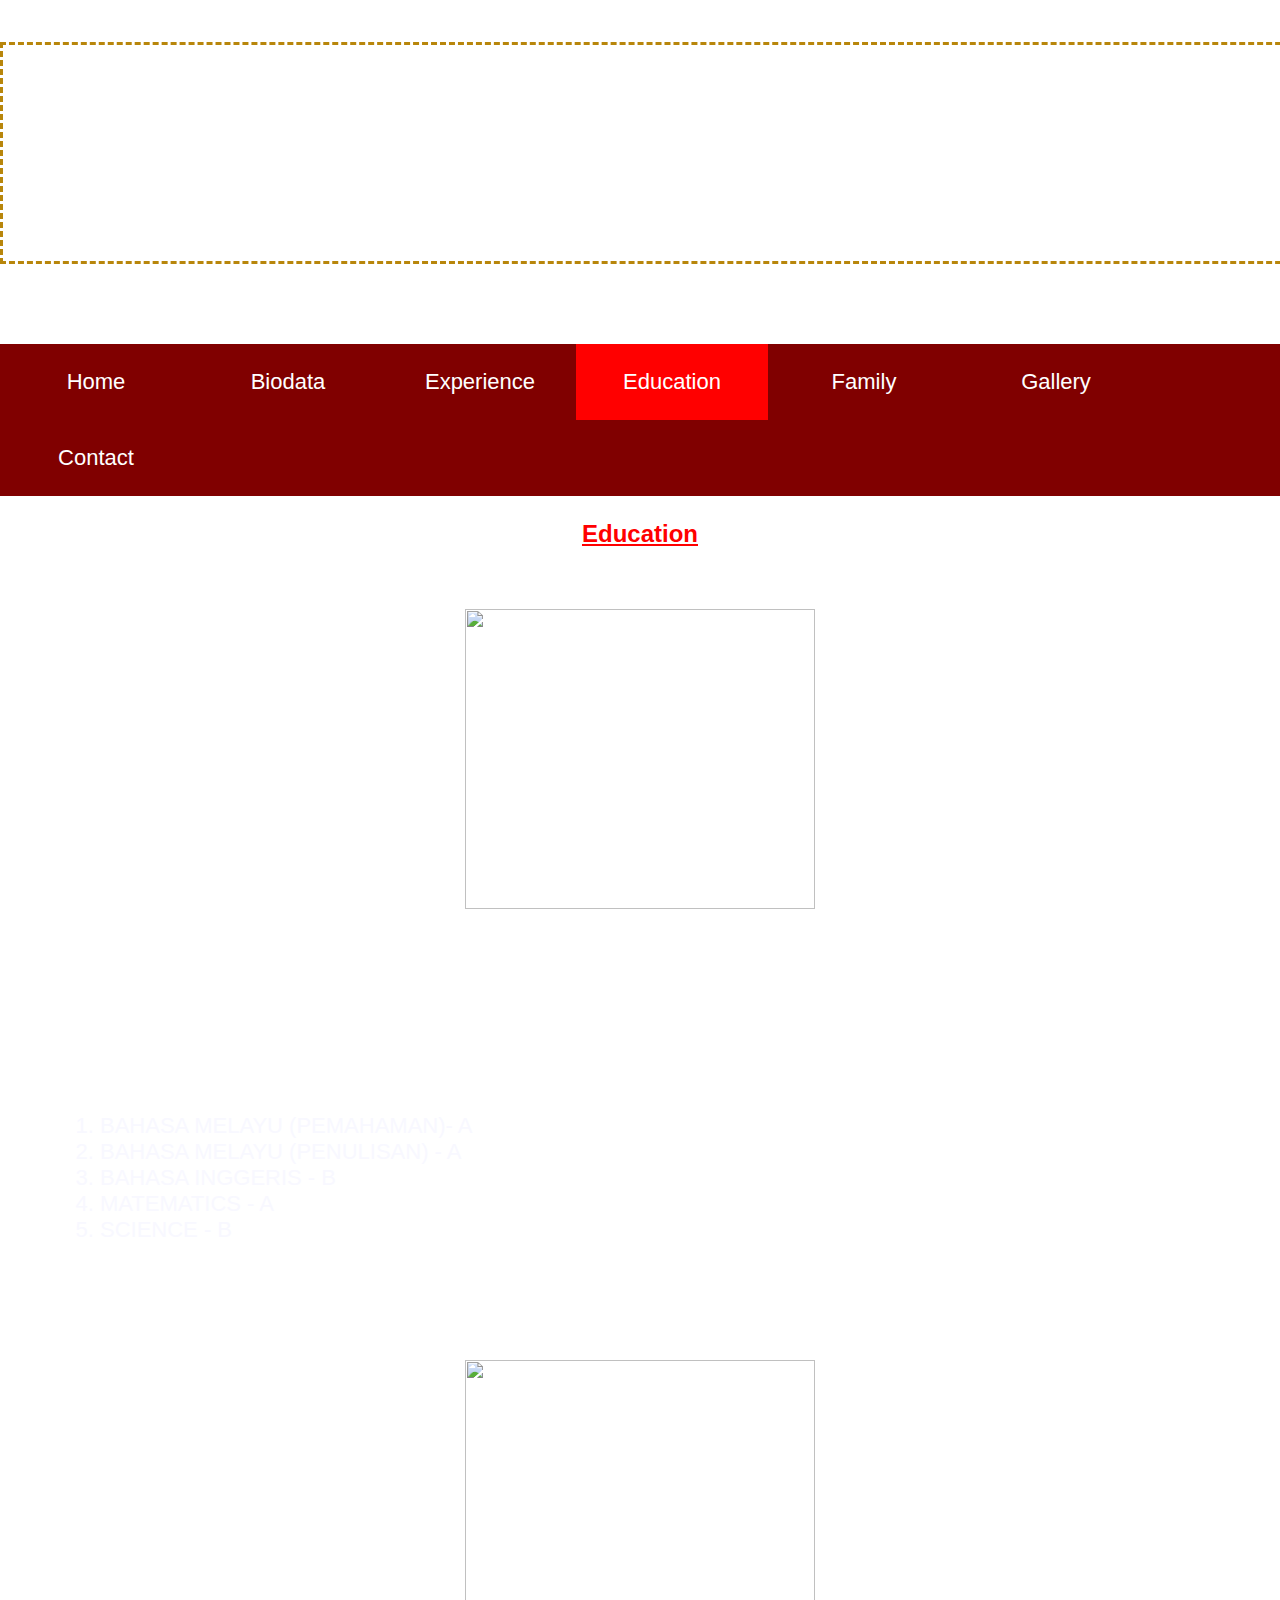
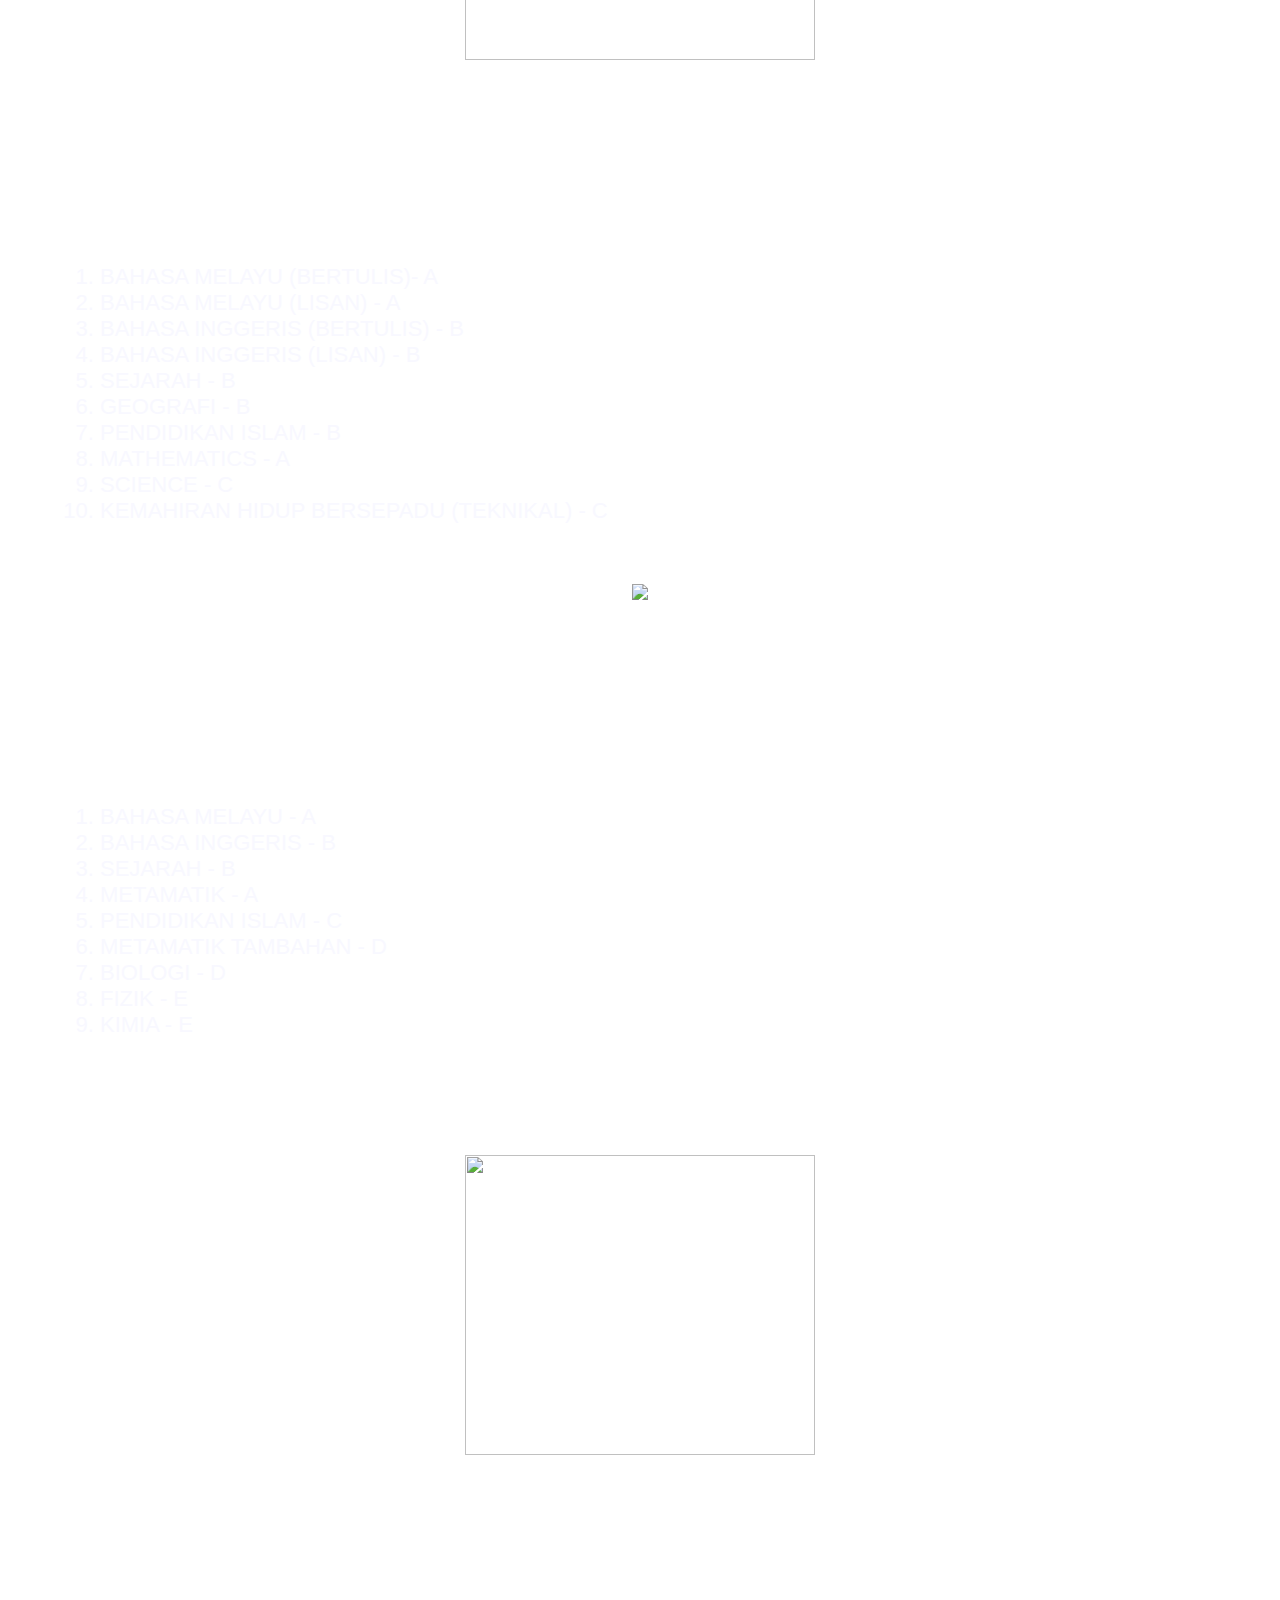
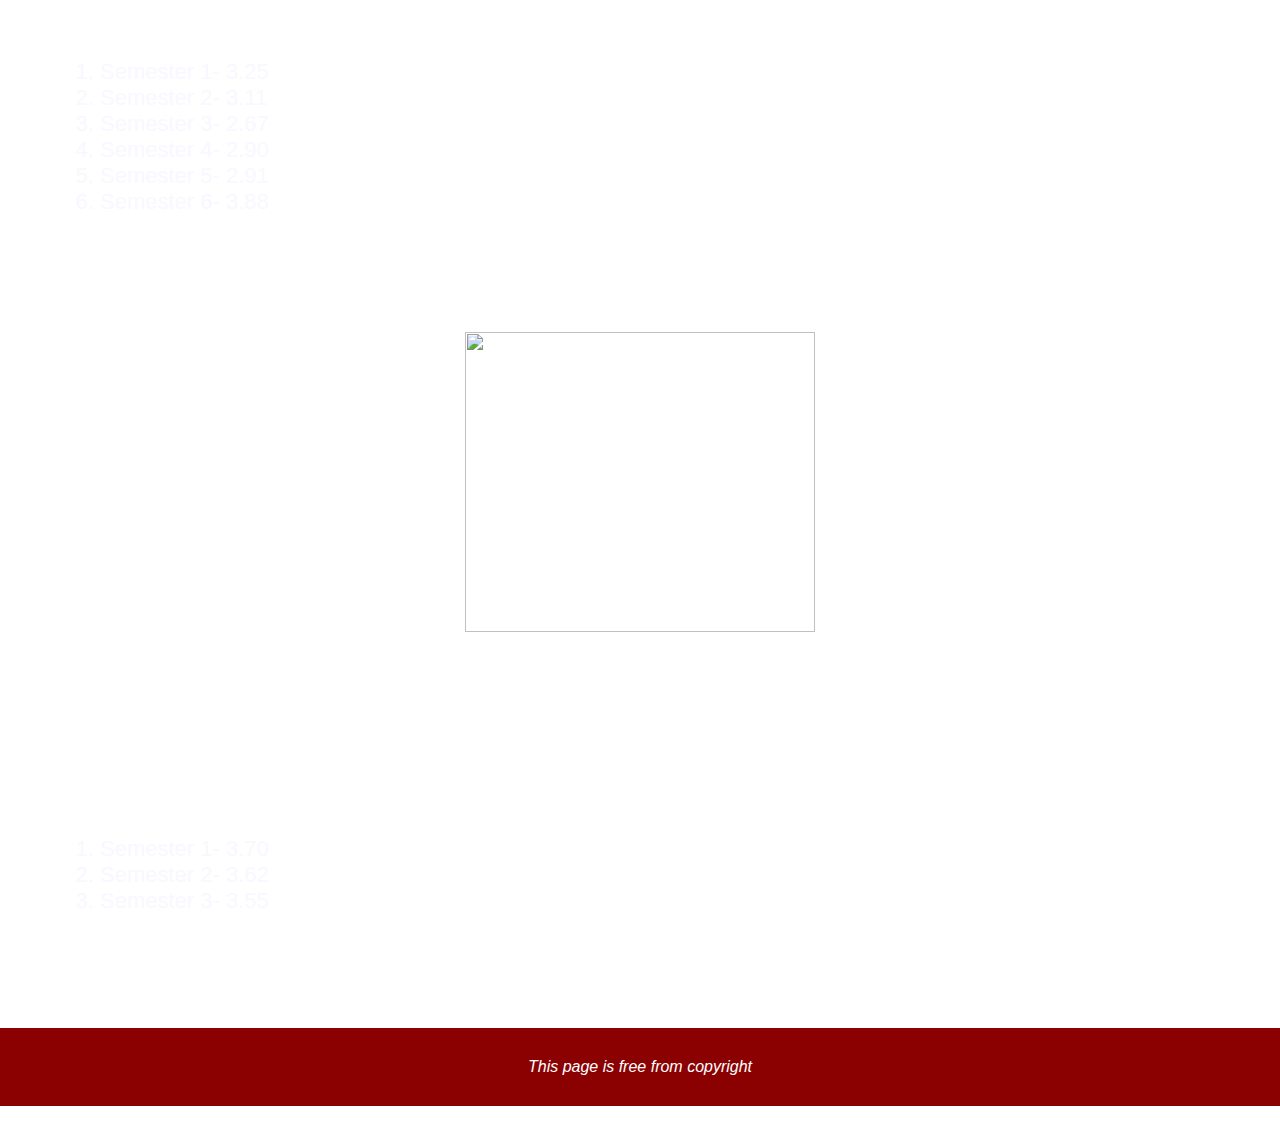
==== education.html @ 0723438c "Add files via upload" ====
<!DOCTYPE html>
<html>
<head>
	<meta charset="utf-8">
	<meta name="viewport" content="width=device-width, initial-scale=1">
	<title>EDUCATION</title>
	<link rel="stylesheet" type="text/css" href="cssstyling.css">
</head>
<body>

<div class="header">
  <h2>MUHAMMAD FAIZ BIN CHE MOHD HAZLIN SHFARMAN</h2>
  <p style="color: white;"><i>"just a person who want to have a peaceful life"</i></p>
</div>

<ul>
  <li><a href="index.html">Home</a></li>
  <li><a href="biodata.html">Biodata</a></li>
  <li><a href="experience.html">Experience</a></li>
  <li><a class="active">Education</a></li>
  <li><a href="family.html">Family</a></li>
  <li><a href="gallery.html">Gallery</a></li>
  <li><a href="contact.html">Contact</a></li>
</ul>

<h3>Education</h3>


    <h4>Primary School</h4>

        <center><img src="photo/sk1.jpg" height="300px" width="350px"></center>

        <p>Sekolah Kebangsaan Jelawat (2007-2012)</p>

        <ul style="list-style-type: tigre; background-color: transparent;color: ghostwhite; overflow: visible; padding: 60px; position: static;">
                <p style="text-align: left; font-size: 26px;">UPSR (3A 2B)</p>
                <ol style="text-align: left;">
                        <li>BAHASA MELAYU (PEMAHAMAN)- A</li><br>
                        <li>BAHASA MELAYU (PENULISAN) - A</li><br>
                        <li>BAHASA INGGERIS - B</li><br>
                        <li>MATEMATICS - A</li><br>
                        <li>SCIENCE - B</li><br>
                </ol>
        </ul>

        <h4>Secondary School</h4>

        <center><img src="photo/sk5.jpg" height="300px" width="350px"></center>
        <p>Sekolah Menengah Kebangsaan Wangsa Maju Seksyen 2 (2013-2016)</p>

        <ul style="list-style-type: tigre; background-color: transparent;color: ghostwhite; overflow: visible; padding: 60px; position: static;">
                <p style="text-align: left; font-size: 26px;">PT3 (3A 5B 2C)</p>
                <ol style="text-align: left;">
                        <li>BAHASA MELAYU (BERTULIS)- A</li><br>
                        <li>BAHASA MELAYU (LISAN) - A</li><br>
                        <li>BAHASA INGGERIS (BERTULIS) - B</li><br>
                        <li>BAHASA INGGERIS (LISAN) - B</li><br>
                        <li>SEJARAH - B</li><br>
                        <li>GEOGRAFI - B</li><br>
                        <li>PENDIDIKAN ISLAM - B</li><br>
                        <li>MATHEMATICS - A</li><br>
                        <li>SCIENCE - C</li><br>
                        <li>KEMAHIRAN HIDUP BERSEPADU (TEKNIKAL) - C</li><br>
                </ol>
        </ul>
       

       <center><img src="photo/sk2.jpg" height="300px" height="350px"></center>
       <p>Sekolah Menengah Kebangsaan Sungai Long (2017)</p>

        <ul style="list-style-type: tigre; background-color: transparent;color: ghostwhite; overflow: visible; padding: 60px; position: static;">
                <p style="text-align: left; font-size: 26px;">SPM (2A 2B 1C 2D 2E)</p>
                <ol style="text-align: left;">
                        <li>BAHASA MELAYU - A</li><br>
                        <li>BAHASA INGGERIS - B</li><br>
                        <li>SEJARAH - B</li><br>
                        <li>METAMATIK - A</li><br>
                        <li>PENDIDIKAN ISLAM - C</li><br>
                        <li>METAMATIK TAMBAHAN - D</li><br>
                        <li>BIOLOGI - D</li><br>
                        <li>FIZIK - E</li><br>
                        <li>KIMIA - E</li><br>
                </ol>
        </ul>

<h4>Diploma</h4>
        
        <center><img src="photo/sk3.jpg" height="300px" width="350px"></center>
        <p>Kolej Profesional Mara (2019-2020)</p>

         <ul style="list-style-type: square; background-color: transparent;color: ghostwhite; overflow: visible; padding: 60px; position: static;">
        <p style="text-align: left; font-size: 26px;">CGPA (3.08)</p>
        <ol style="text-align: left;">
                        <li>Semester 1- 3.25</li><br>
                        <li>Semester 2- 3.11</li><br>
                        <li>Semester 3- 2.67</li><br>
                        <li>Semester 4- 2.90</li><br>
                        <li>Semester 5- 2.91</li><br>
                        <li>Semester 6- 3.88</li><br>
                </ol>
    </ul>

<h4>Degree</h4>

        <center><img src="photo/sk4.jpg" height="300px" width="350px"></center>
        <p>UITM CAWANGAN KOTA BHARU (2022 -  Now)</p>

         <ul style="list-style-type: square; background-color: transparent;color: ghostwhite; overflow: visible; padding: 60px; position: static;">
        <p style="text-align: left; font-size: 26px;">CGPA (3.62)</p>
        <ol style="text-align: left;">
                        <li>Semester 1- 3.70</li><br>
                        <li>Semester 2- 3.62</li><br>
                        <li>Semester 3- 3.55</li><br>
                </ol>
    </ul>

</div>


<br>
<br>
<br>
</body>

<footer><i>This page is free from copyright</i></footer>
<br>

</html>
---- cssstyling.css ----
body
{
background-image: url(photo/paper2.jpg);
width: auto;
height: 1200px;
font-family: Arial;
margin: 0;
padding: 0;
}

h1
{
font-family: Tahoma;
font-size: 20px;
color:black;
}

h2
{
font-family: harrington;
font-size: 50px;
text-align: center;
padding: 50px 20px;
border: 3px dashed darkgoldenrod;
width: 1280px;
color:white;
}

h3
{
color: red;
text-decoration: underline;
text-align: center;
font-size: 24px;
}

h4
{
text-align: center;
font-size: 15px;
color: white;
text-decoration: underline;
}

p 
{
text-align: center;
font-size: 18px;
color: white;
}

table
{
	border: 1px solid;
	padding: 10px;
	border-collapse: collapse;
	margin: auto;
}

th {
	color: white;
	padding: 10px;
	border: 1px solid;
	background-color: orange;
	font-size: 15px;
	text-align: center;
}

td {
border: 1px solid;
color: white;
padding: 10px;
font-size: 20px;
background-color: orangered;
}
td:hover
{
color: white;
background-color: darkgreen;
}
th:hover
{
background-color: darkgreen;
}

ul
{
list-style-type: none;
font-size: 22px;
margin: 0;
padding: 0;
overflow: hidden;
background-color: maroon;
position: sticky;
top: 0;
}
li
{
float: left;
}
li a 
{
display: block;
width: 160px;
color: white;
text-align: center;
padding: 25px 16px;
text-decoration: none;
}

li a:hover 
{
background-color: brown;
}
.active 
{
background-color: red;
}

footer 
{
background-color: darkred;
color: white;
padding: 30px;
text-align: center;
}

html
{
scroll-behavior: smooth;
}
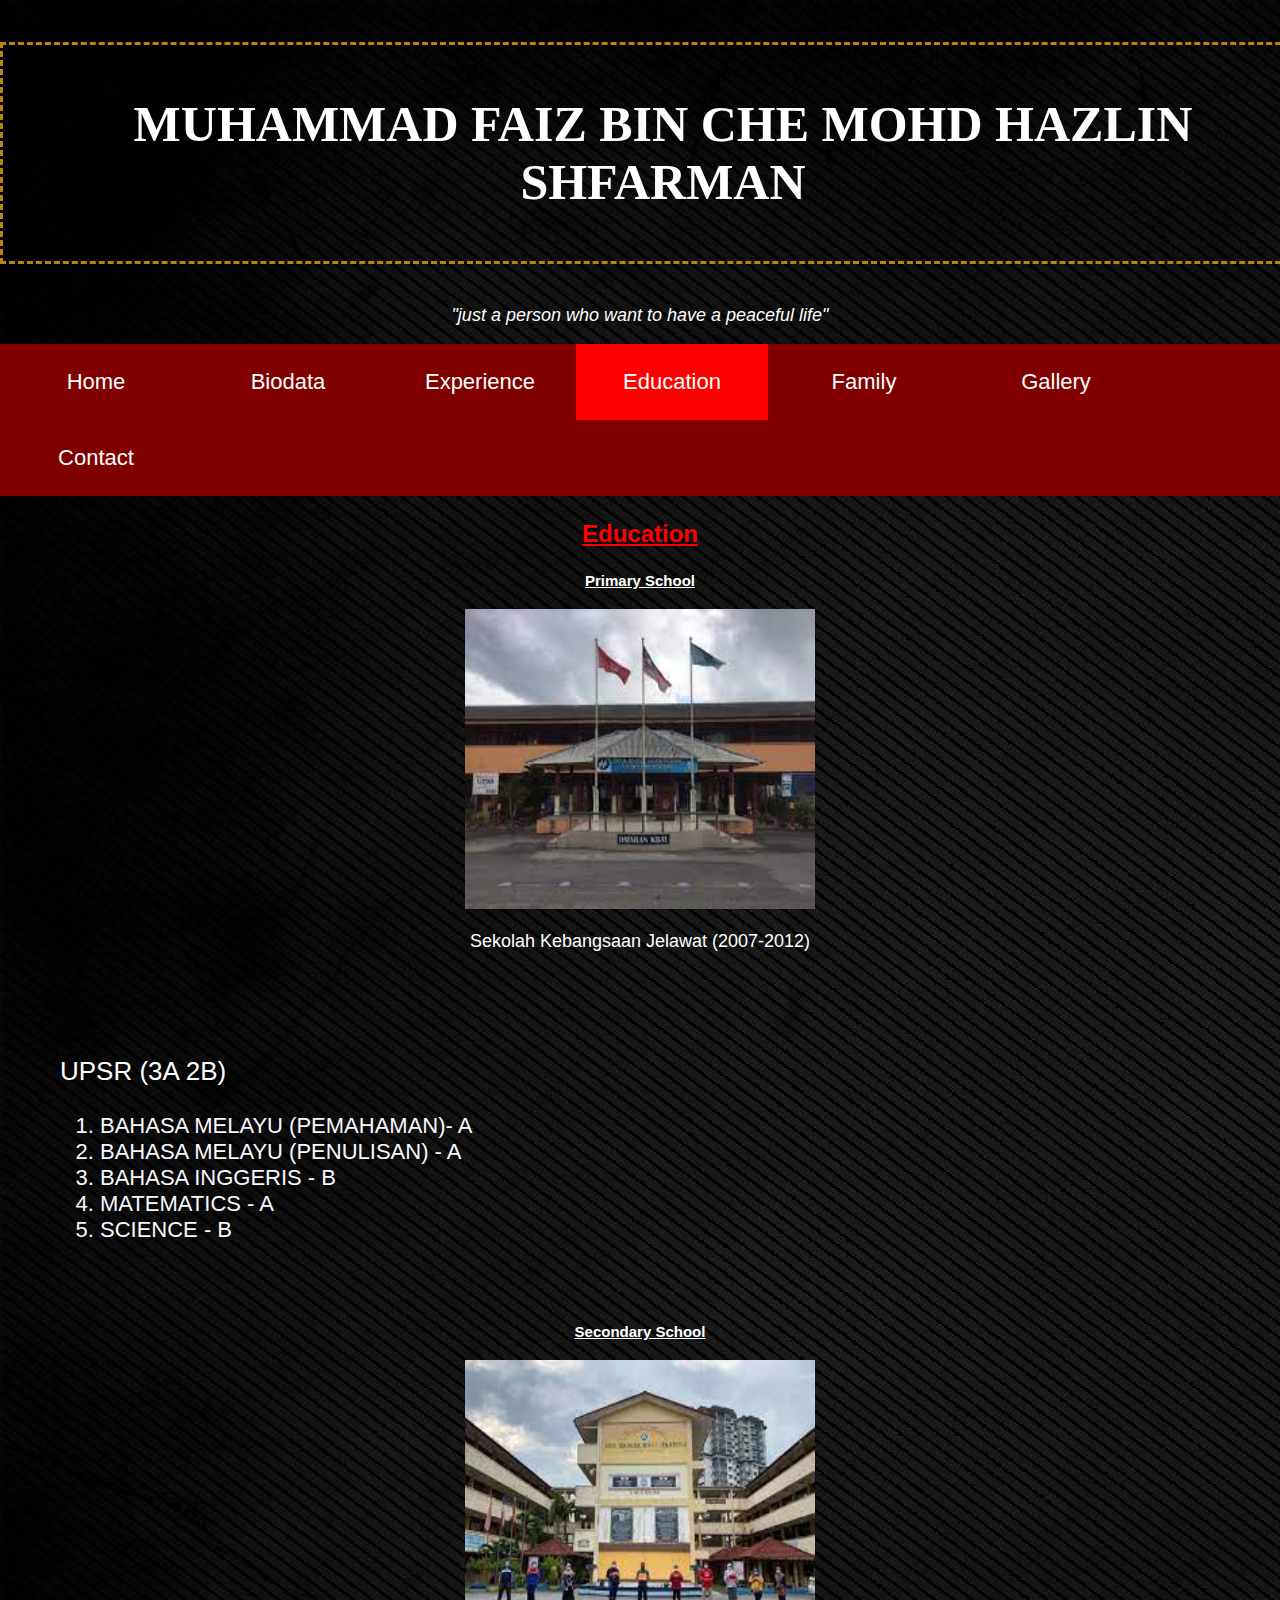
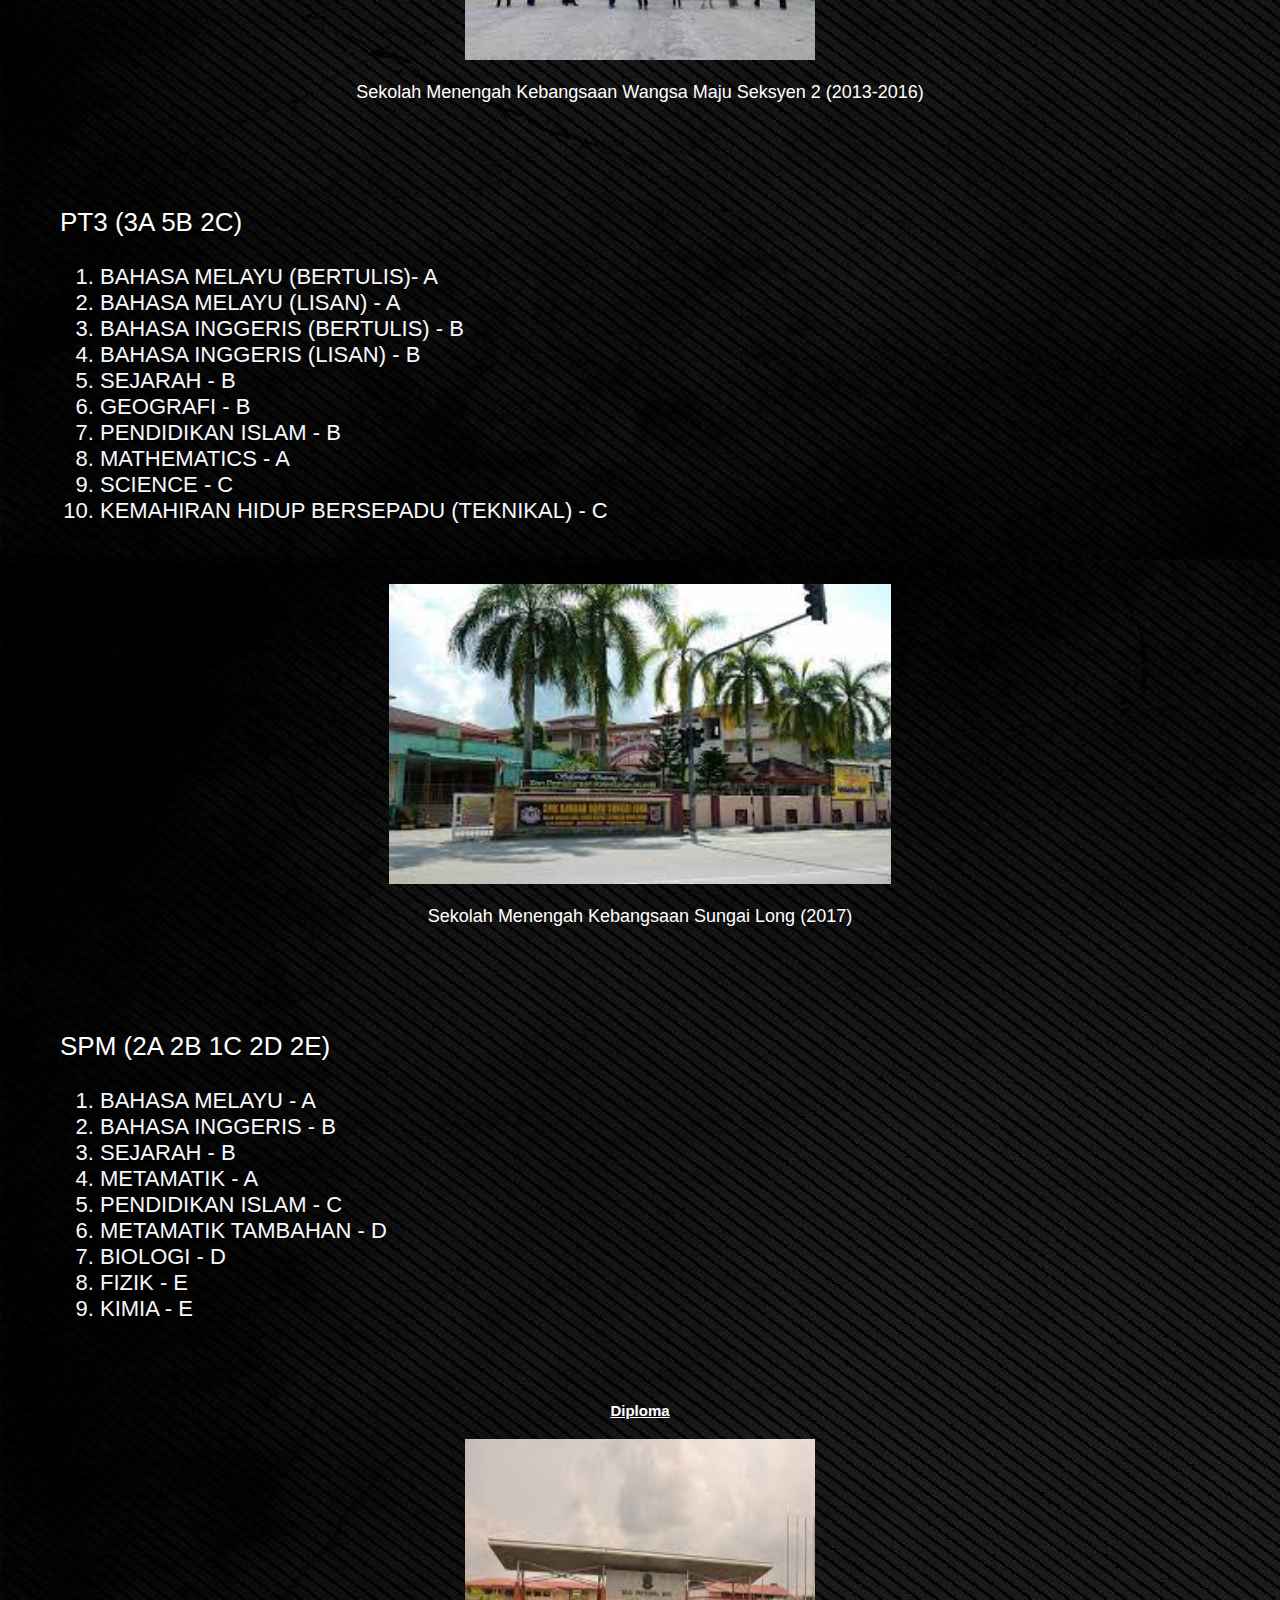
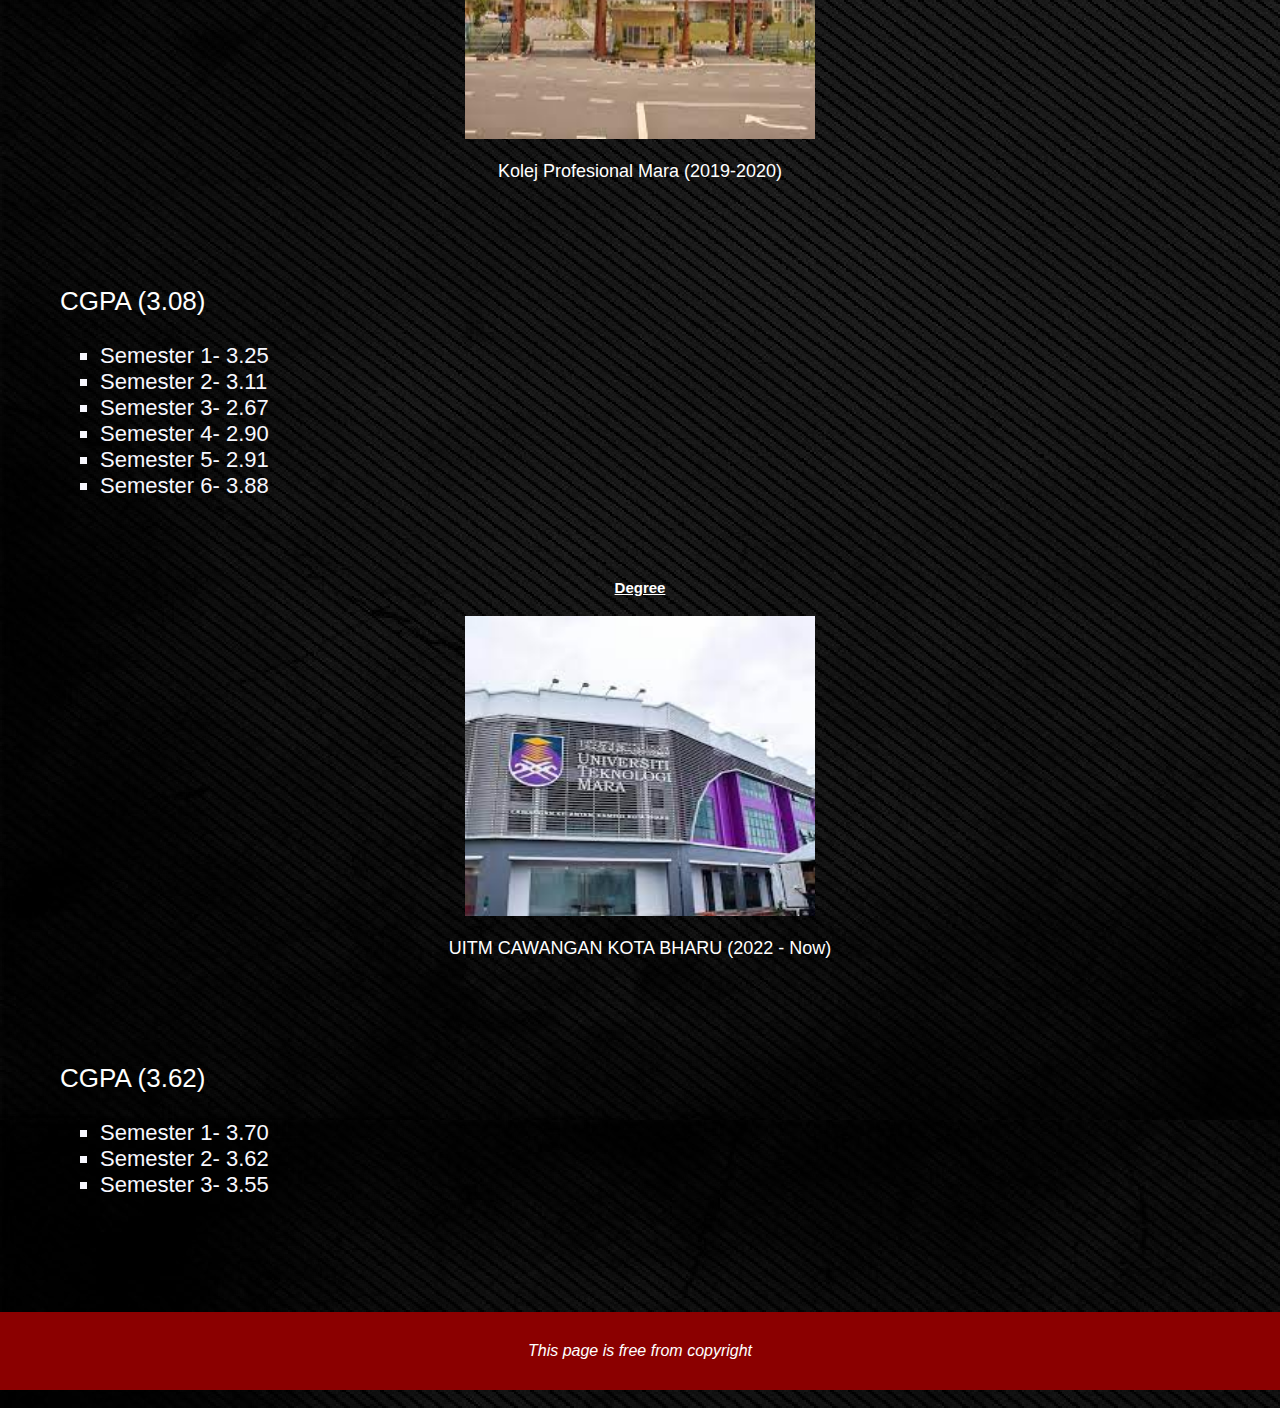
==== commit c1f28798: "Update education.html" ====
--- a/education.html
+++ b/education.html
@@ -88,9 +88,9 @@
         <center><img src="photo/sk3.jpg" height="300px" width="350px"></center>
         <p>Kolej Profesional Mara (2019-2020)</p>
 
-         <ul style="list-style-type: square; background-color: transparent;color: ghostwhite; overflow: visible; padding: 60px; position: static;">
+         <ul style="background-color: transparent;color: ghostwhite; overflow: visible; padding: 60px; position: static;">
         <p style="text-align: left; font-size: 26px;">CGPA (3.08)</p>
-        <ol style="text-align: left;">
+        <ol style="text-align: left; list-style-type: square;">
                         <li>Semester 1- 3.25</li><br>
                         <li>Semester 2- 3.11</li><br>
                         <li>Semester 3- 2.67</li><br>
@@ -105,9 +105,9 @@
         <center><img src="photo/sk4.jpg" height="300px" width="350px"></center>
         <p>UITM CAWANGAN KOTA BHARU (2022 -  Now)</p>
 
-         <ul style="list-style-type: square; background-color: transparent;color: ghostwhite; overflow: visible; padding: 60px; position: static;">
+         <ul style="background-color: transparent;color: ghostwhite; overflow: visible; padding: 60px; position: static;">
         <p style="text-align: left; font-size: 26px;">CGPA (3.62)</p>
-        <ol style="text-align: left;">
+        <ol style="text-align: left; list-style-type: square;">
                         <li>Semester 1- 3.70</li><br>
                         <li>Semester 2- 3.62</li><br>
                         <li>Semester 3- 3.55</li><br>
@@ -125,4 +125,4 @@
 <footer><i>This page is free from copyright</i></footer>
 <br>
 
-</html>+</html>
